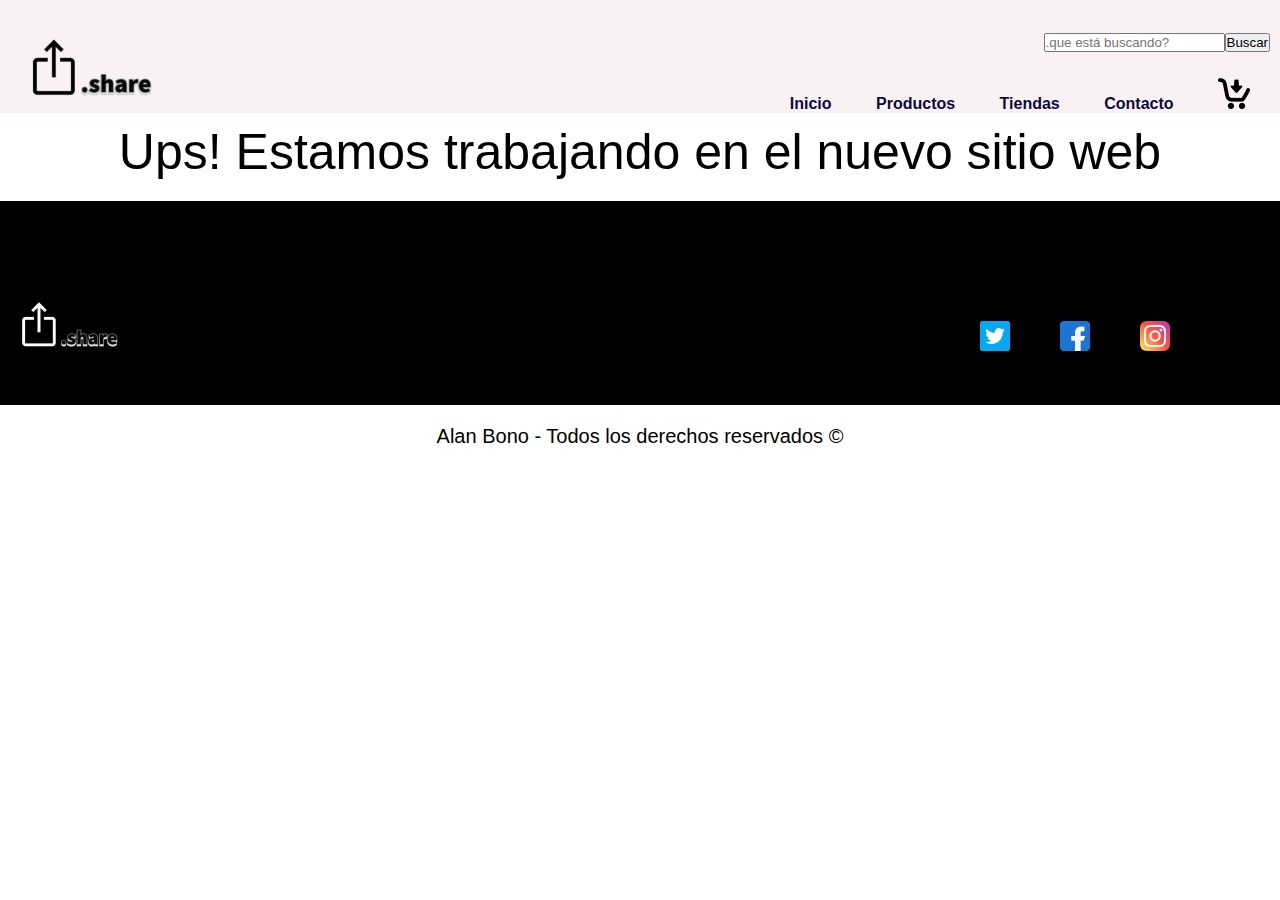
==== sections/carrito.html @ 88e66526 "first commit" ====
<!DOCTYPE html>
<html lang="es">

<head>
    <meta charset="UTF-8">
    <meta http-equiv="X-UA-Compatible" content="IE=edge">
    <meta name="viewport" content="width=device-width, initial-scale=1.0">
    <link href="https://unpkg.com/aos@2.3.1/dist/aos.css" rel="stylesheet">
    <link href="https://cdn.jsdelivr.net/npm/bootstrap@5.0.2/dist/css/bootstrap.min.css" rel="stylesheet" integrity="sha384-EVSTQN3/azprG1Anm3QDgpJLIm9Nao0Yz1ztcQTwFspd3yD65VohhpuuCOmLASjC" crossorigin="anonymous">
    <link rel="stylesheet" href="../styles/style.css">
    <link rel="icon" href="../media/favicon-1.ico">
    <title>.share │ Mi carrito</title>
</head>

<body>
    <header>
        <a id="logo" href="../index.html"><img class="logo" src="../media/logoSitioWeb.png" alt="logo" ></a>

        <div class="busqueda">
            <input type="search" placeholder=".que está buscando?">
            <button type="button" class="btn btn-primary btn-sm">Buscar</button>
        </div>

        <!-- comienza barra de navegacion -->
        <div class="barraNav">
            <nav>
                <ul>
                    <li>
                        <a href="../index.html">Inicio</a>
                    </li>

                    <li>
                        <a href="productos.html">Productos</a>
                    </li>
                    <li>
                        <a href="tiendas.html">Tiendas</a>
                    </li>
                    <li>
                        <a href="contacto.html">Contacto</a>
                    </li>
                    <li>
                        <a href="carrito.html"><img src="../media/carrito.png" alt="carrito"></a>
                    </li>

                </ul>

            </nav>
        </div>
        <!-- termina barra de navegacion -->


    </header>

    <main id="mainCarrito">

        <section class="mensajeBienvenida">
            <p class="trabajandoSitio">Ups! Estamos trabajando en el nuevo sitio web</p>
        </section>


    </main>

    <footer id="piePrincipal">
        <div class="logoNegro">
            <a href="../index.html"><img class="logoFoot" src="../media/logoFondoNegro.png" alt="logo" ></a>
        </div>

        <div class="social">
            <a href="https://twitter.com/home" target="_blank"><img class="twitter" src="../media/twitter.png" alt="twitter"></a>
            <a href="https://facebook.com" target="_blank"><img class="facebook" src="../media/facebook.png" alt="facebook"></a>
            <a href="https://instagram.com" target="_blank"><img class="instagram" src="../media/instagram.png" alt="instagram"></a>
        </div>

    </footer>

    <footer id="pieSecundario">

        <div class="segundoTexto">
            <p class="derechos">Alan Bono - Todos los derechos reservados ©</p>
        </div>

    </footer>

    <script src="https://cdn.jsdelivr.net/npm/bootstrap@5.0.2/dist/js/bootstrap.bundle.min.js" integrity="sha384-MrcW6ZMFYlzcLA8Nl+NtUVF0sA7MsXsP1UyJoMp4YLEuNSfAP+JcXn/tWtIaxVXM" crossorigin="anonymous"></script>
    <script src="https://unpkg.com/aos@2.3.1/dist/aos.js"></script>
    <script>
        AOS.init();
    </script>

</body>

</html>
---- styles/style.css ----
*{
    margin:0;
    padding: 0;
}

body{
    font-family: 'Segoe UI', Tahoma, Geneva, Verdana, sans-serif;
}

/*-------------------------------------------*/
/*comienza el header*/

header{
    background-color: rgb(250, 242, 242);
    padding: 10px 10px 0px 10px;
}

.pagNombre{
    font-size: 50px;
}

.barraNav{
    display: flex;
    flex-direction: row;
    justify-content: flex-end;
    margin-left: 200px;
}

.busqueda{
    display: flex;
    flex-direction: row;
    justify-content: flex-end;
    margin-top: 5px;
    margin-bottom: 5px;
    margin-left: 200px;
}

ul{
    list-style-type: none;
}

li{
    display: inline-block;
    margin-top: 20px;
}

a{
    text-decoration: none;
    font-weight:600;
    padding: 20px;
    color: rgb(10, 10, 65)
}

a:hover{
    color:rgb(146, 146, 146);
    transition-duration: 0.7s;
}

#logo .logo{
    margin-bottom: -80px;
}

/*termina el header*/
/*-------------------------------------------*/
/*comienza el main*/

#mainInicio{
    margin: 10px 0px 10px 0px;
}

#mainInicio .mensajeBienvenida{
    font-size: 50px;
    display: flex;
    justify-content: flex-end;
    margin: 30px 10px 20px 0px;

}

p{
    font-size: 20px;
    display: flex;
    justify-content: end;
}



#mainProductos{
    margin: 10px 0px 10px 0px;
}

#mainProductos .mensajeBienvenida .trabajandoSitio{
    font-size: 50px;
    display: flex;
    justify-content: center;
    margin: 0px 0px 20px 0px;

}

#mainTiendas{
    margin: 10px 0px 10px 0px;
}

#mainTiendas .mensajeBienvenida .trabajandoSitio{
    font-size: 50px;
    display: flex;
    justify-content: center;
    margin: 0px 0px 20px 0px;

}

#mainContacto{
    margin: 50px 50px 50px 50px;
}

#mainContacto .titulo-contacto{
    font-size: 50px;
    display: flex;
    flex-direction: row;
    justify-content: flex-end;
    margin-bottom: 40px;
}

#mainContacto .form-contacto{
    font-size: 20px;
    margin: 0px 0px 20px 0px;
    padding: 10px 400px 10px 10px;

}


#mainCarrito{
    margin: 10px 0px 10px 0px;
}

#mainCarrito .mensajeBienvenida .trabajandoSitio{
    font-size: 50px;
    display: flex;
    justify-content: center;
    margin: 0px 0px 20px 0px;

}


/*termina el main*/
/*-------------------------------------------*/
/*comienza el footer*/

#piePrincipal {
    padding-top: 80px;
    padding-left: 80px;
    padding-right: 80px;
    padding-bottom: 30px;
    background-color: black;
}

#piePrincipal a{
    width: 100px;
}

#piePrincipal .logoNegro{
    display: grid;
    grid-template-columns: -80px;
    margin-left: -80px;
    width: 150px;
}

#piePrincipal .social{
    display: grid;
    grid-template-columns: 80px 80px 80px;
    justify-content: end;
    margin-top: -75px;
    width: -750px;
}

#pieSecundario{
    margin-top: 20px;
    margin-bottom: 20px;
    display: flex;
    justify-content: center;
}

#pieSecundario .segundoTexto .derechos{
    color: black;
    font-weight:300;
}

@media screen and (max-width: 427px) {
    header{
        background-color: rgb(250, 242, 242);
        padding: 10px 10px 10px 10px;
    }
    
    .pagNombre{
        font-size: 50px;
    }
    
    .barraNav{
        display: flex;
        flex-direction: row;
        justify-content: flex-end;
        margin-left: 200px;
    }
    
    .busqueda{
        display: grid;
        grid-template-columns: auto;
        margin-top: 5px;
        margin-bottom: 5px;
        margin-left: 200px;
    }
    
    ul{
        list-style-type: none;
    }
    
    li{
        display: inline-block;
        margin-top: 20px;
    }
    
    a{
        text-decoration: none;
        font-weight:600;
        padding: 20px;
        color: rgb(10, 10, 65)
    }

    #mainInicio{
        margin: 10px 0px 10px 0px;
    }
    
    #mainInicio .mensajeBienvenida{
        font-size: 30px;
        display: flex;
        justify-content: center;
        margin: 0px 0px 20px 0px;
        font-weight: normal;
    
    }

    #piePrincipal .social{
        display: grid;
        justify-content: center;
        margin-top: -75px;
        padding-top: 100px;
    }

}
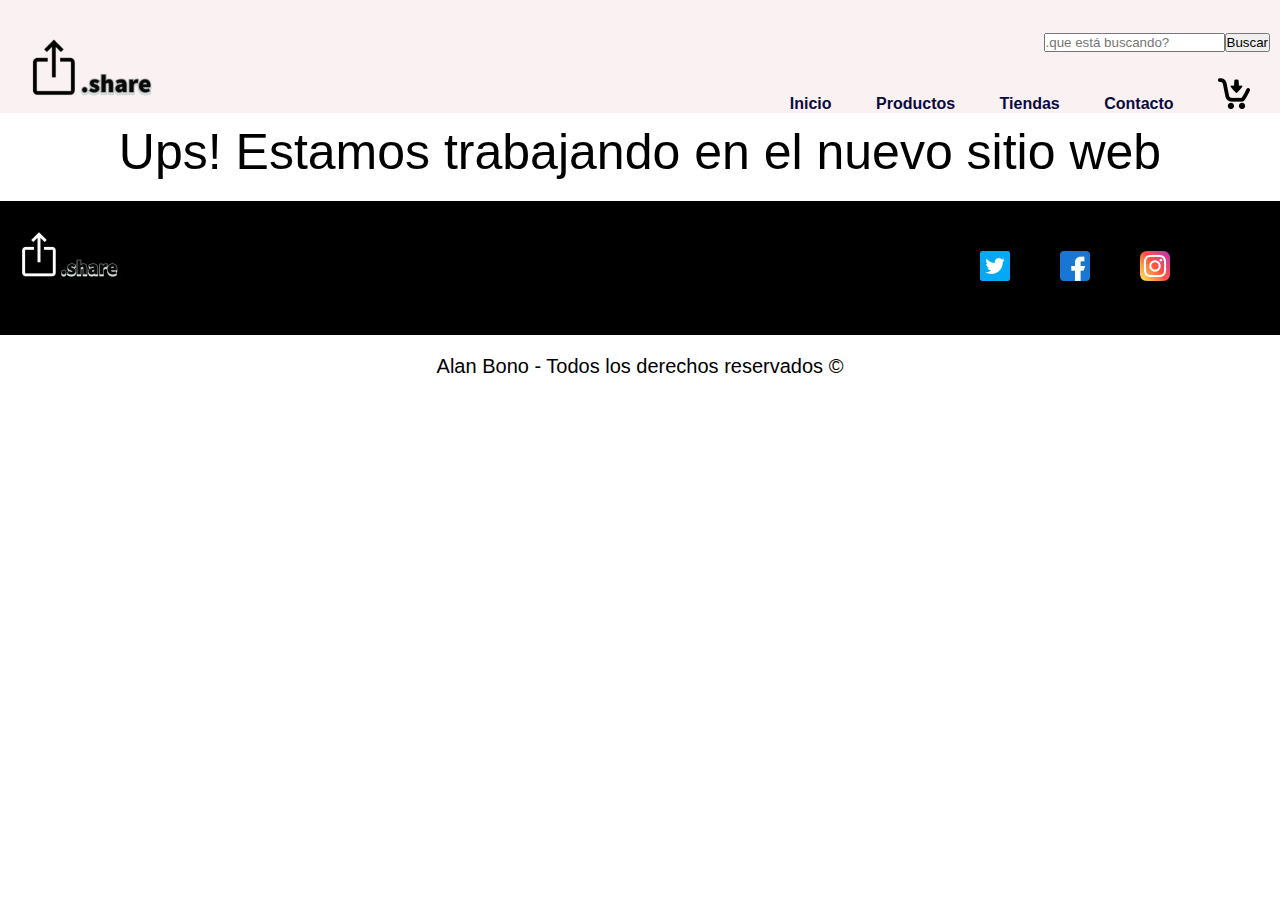
==== commit d1705339: "second commit" ====
--- a/sections/carrito.html
+++ b/sections/carrito.html
@@ -7,12 +7,12 @@
     <meta name="viewport" content="width=device-width, initial-scale=1.0">
     <link href="https://unpkg.com/aos@2.3.1/dist/aos.css" rel="stylesheet">
     <link href="https://cdn.jsdelivr.net/npm/bootstrap@5.0.2/dist/css/bootstrap.min.css" rel="stylesheet" integrity="sha384-EVSTQN3/azprG1Anm3QDgpJLIm9Nao0Yz1ztcQTwFspd3yD65VohhpuuCOmLASjC" crossorigin="anonymous">
-    <link rel="stylesheet" href="../styles/style.css">
+    <link rel="stylesheet" href="../styles/estilos.css">
     <link rel="icon" href="../media/favicon-1.ico">
     <title>.share │ Mi carrito</title>
 </head>
 
-<body>
+<body class="pagPrincipal">
     <header>
         <a id="logo" href="../index.html"><img class="logo" src="../media/logoSitioWeb.png" alt="logo" ></a>
 
--- a/styles/estilos.css
+++ b/styles/estilos.css
@@ -0,0 +1,725 @@
+* {
+  margin: 0;
+  padding: 0;
+}
+
+body {
+  font-family: "Segoe UI", Tahoma, Geneva, Verdana, sans-serif;
+}
+
+/*-------------------------------------------*/
+/*comienza el header*/
+header {
+  background-color: rgb(250, 242, 242);
+  padding: 10px 10px 0px 10px;
+}
+
+.barraNav {
+  display: flex;
+  flex-direction: row;
+  justify-content: flex-end;
+  margin-left: 200px;
+}
+
+.busqueda {
+  display: flex;
+  flex-direction: row;
+  justify-content: flex-end;
+  margin-top: 5px;
+  margin-bottom: 5px;
+  margin-left: 200px;
+}
+
+ul {
+  list-style-type: none;
+}
+
+li {
+  display: inline-block;
+  margin-top: 20px;
+}
+
+a {
+  text-decoration: none;
+  font-weight: 600;
+  padding: 20px;
+  color: rgb(10, 10, 65);
+}
+
+a:hover {
+  color: rgb(146, 146, 146);
+  transition-duration: 0.7s;
+}
+
+#logo .logo {
+  margin-bottom: -80px;
+}
+
+/*termina el header*/
+/*-------------------------------------------*/
+#mainInicio {
+  margin: 0px 0px 10px 0px;
+}
+#mainInicio .medios {
+  display: flex;
+  flex-direction: row;
+  justify-content: space-around;
+}
+#mainInicio .medios .envio-pais {
+  font-size: 50px;
+  display: flex;
+  justify-content: flex-end;
+  margin: 30px 10px 20px 0px;
+}
+#mainInicio .medios .envio-pais .courier {
+  width: 50px;
+}
+#mainInicio .medios .envio-pais .mensaje-somos {
+  font-size: 20px;
+  display: flex;
+  justify-content: end;
+}
+#mainInicio .medios .cuotas-interes {
+  font-size: 50px;
+  display: flex;
+  justify-content: flex-end;
+  margin: 30px 10px 20px 0px;
+}
+#mainInicio .medios .cuotas-interes .tarjetas {
+  width: 120px;
+}
+#mainInicio .medios .cuotas-interes .mensaje-somos {
+  font-size: 20px;
+  display: flex;
+  justify-content: end;
+}
+#mainInicio .linea {
+  border-top: 2px solid black;
+  height: 2px;
+  padding: 0;
+}
+#mainInicio .mensajeBienvenida {
+  font-size: 50px;
+  display: flex;
+  justify-content: flex-end;
+  margin: 30px 10px 20px 0px;
+}
+#mainInicio .mensaje-somos {
+  font-size: 20px;
+  display: flex;
+  justify-content: end;
+}
+
+#mainProductos {
+  margin: 50px 50px 50px 50px;
+}
+#mainProductos #productos {
+  display: flex;
+  flex-direction: row;
+  justify-content: end;
+  margin-bottom: 40px;
+}
+#mainProductos #productos .titulo-productos {
+  font-size: 50px;
+}
+#mainProductos .carreteProd-primero {
+  display: flex;
+  flex-direction: row;
+  justify-content: space-around;
+  padding-bottom: 50px;
+}
+#mainProductos .carreteProd-primero .tarjetaProd {
+  width: 500px;
+}
+#mainProductos .carreteProd-primero .tarjetaProd .imagProd {
+  border-radius: 10px 10px 10px 10px;
+  padding: 10px 10px 10px 10px;
+}
+#mainProductos .carreteProd-primero .tarjetaProd .imagProd .imagConsolas {
+  width: 100%;
+  border-radius: 10px 10px 10px 10px;
+}
+#mainProductos .carreteProd-primero .tarjetaProd .imagProd .imagConsolas:hover {
+  transform: scale(1.1);
+  transition-duration: 1000ms;
+}
+#mainProductos .carreteProd-primero .tarjetaProd .imagProd p {
+  font-size: 20px;
+  font-weight: bold;
+  display: flex;
+  justify-content: center;
+  margin-top: 15px;
+}
+#mainProductos .carreteProd-primero .tarjetaProd .imagProd strong {
+  display: flex;
+  justify-content: center;
+}
+#mainProductos .carreteProd-segundo {
+  display: flex;
+  flex-direction: row;
+  justify-content: space-around;
+  padding-bottom: 50px;
+}
+#mainProductos .carreteProd-segundo .tarjetaProd {
+  width: 500px;
+}
+#mainProductos .carreteProd-segundo .tarjetaProd .imagProd {
+  border-radius: 10px 10px 10px 10px;
+  padding: 10px 10px 10px 10px;
+}
+#mainProductos .carreteProd-segundo .tarjetaProd .imagProd .imagConsolas {
+  width: 100%;
+  border-radius: 10px 10px 10px 10px;
+}
+#mainProductos .carreteProd-segundo .tarjetaProd .imagProd .imagConsolas:hover {
+  transform: scale(1.1);
+  transition-duration: 1000ms;
+}
+#mainProductos .carreteProd-segundo .tarjetaProd .imagProd p {
+  font-size: 20px;
+  font-weight: bold;
+  display: flex;
+  justify-content: center;
+  margin-top: 15px;
+}
+#mainProductos .carreteProd-segundo .tarjetaProd .imagProd strong {
+  display: flex;
+  justify-content: center;
+}
+#mainProductos .carreteProd-tercero {
+  display: flex;
+  flex-direction: row;
+  justify-content: space-around;
+  padding-bottom: 50px;
+}
+#mainProductos .carreteProd-tercero .tarjetaProd {
+  width: 500px;
+}
+#mainProductos .carreteProd-tercero .tarjetaProd .imagProd {
+  border-radius: 10px 10px 10px 10px;
+  padding: 10px 10px 10px 10px;
+}
+#mainProductos .carreteProd-tercero .tarjetaProd .imagProd .imagConsolas {
+  width: 100%;
+  border-radius: 10px 10px 10px 10px;
+}
+#mainProductos .carreteProd-tercero .tarjetaProd .imagProd .imagConsolas:hover {
+  transform: scale(1.1);
+  transition-duration: 1000ms;
+}
+#mainProductos .carreteProd-tercero .tarjetaProd .imagProd p {
+  font-size: 20px;
+  font-weight: bold;
+  display: flex;
+  justify-content: center;
+  margin-top: 15px;
+}
+#mainProductos .carreteProd-tercero .tarjetaProd .imagProd strong {
+  display: flex;
+  justify-content: center;
+}
+#mainProductos .carreteProd-cuarto {
+  display: flex;
+  flex-direction: row;
+  justify-content: space-around;
+  padding-bottom: 50px;
+}
+#mainProductos .carreteProd-cuarto .tarjetaProd {
+  width: 500px;
+}
+#mainProductos .carreteProd-cuarto .tarjetaProd .imagProd {
+  border-radius: 10px 10px 10px 10px;
+  padding: 10px 10px 10px 10px;
+}
+#mainProductos .carreteProd-cuarto .tarjetaProd .imagProd .imagConsolas {
+  width: 100%;
+  border-radius: 10px 10px 10px 10px;
+}
+#mainProductos .carreteProd-cuarto .tarjetaProd .imagProd .imagConsolas:hover {
+  transform: scale(1.1);
+  transition-duration: 1000ms;
+}
+#mainProductos .carreteProd-cuarto .tarjetaProd .imagProd p {
+  font-size: 20px;
+  font-weight: bold;
+  display: flex;
+  justify-content: center;
+  margin-top: 15px;
+}
+#mainProductos .carreteProd-cuarto .tarjetaProd .imagProd strong {
+  display: flex;
+  justify-content: center;
+}
+
+#mainTiendas {
+  margin: 50px 50px 50px 50px;
+}
+#mainTiendas #tiendas {
+  display: flex;
+  flex-direction: row;
+  justify-content: end;
+  margin-bottom: 40px;
+}
+#mainTiendas #tiendas .titulo-tiendas {
+  font-size: 50px;
+}
+#mainTiendas .mapa {
+  display: flex;
+  flex-direction: row;
+  justify-content: space-around;
+  margin-bottom: 80px;
+}
+#mainTiendas .mapa .nombre-tienda {
+  font-size: 50px;
+  display: flex;
+  justify-content: flex-end;
+  margin: 30px 10px 20px 0px;
+}
+#mainTiendas .mapa .nombre-tienda .img-tienda {
+  border-radius: 10px 10px 10px 10px;
+  width: 100%;
+}
+#mainTiendas .mapa .nombre-tienda .img-tienda:hover {
+  transform: scale(1.1);
+  transition-duration: 1000ms;
+}
+#mainTiendas .mapa .nombre-tienda .linea {
+  border-top: 2px solid black;
+  height: 2px;
+  padding: 0;
+}
+#mainTiendas .mapa .nombre-tienda .mensaje-tienda {
+  font-size: 20px;
+}
+#mainTiendas .mapa .maps {
+  font-size: 50px;
+  display: flex;
+  justify-content: flex-end;
+  margin: 30px 10px 20px 0px;
+}
+
+#mainContacto {
+  margin: 50px 50px 50px 50px;
+}
+#mainContacto .titulo-contacto {
+  font-size: 50px;
+  display: flex;
+  flex-direction: row;
+  justify-content: flex-end;
+  margin-bottom: 40px;
+}
+#mainContacto .form-contacto {
+  font-size: 20px;
+  margin: 0px 0px 20px 0px;
+  padding: 10px 400px 10px 10px;
+}
+#mainContacto .form-control {
+  width: 400px;
+}
+
+#mainCarrito {
+  margin: 10px 0px 10px 0px;
+}
+
+#mainCarrito .mensajeBienvenida .trabajandoSitio {
+  font-size: 50px;
+  display: flex;
+  justify-content: center;
+  margin: 0px 0px 20px 0px;
+}
+
+#piePrincipal {
+  padding-top: 10px;
+  padding-left: 80px;
+  padding-right: 80px;
+  padding-bottom: 30px;
+  background-color: black;
+}
+
+#piePrincipal a {
+  width: 100px;
+}
+
+#piePrincipal .logoNegro {
+  display: grid;
+  grid-template-columns: -80px;
+  margin-left: -80px;
+  width: 150px;
+}
+
+#piePrincipal .social {
+  display: grid;
+  grid-template-columns: 80px 80px 80px;
+  justify-content: end;
+  margin-top: -75px;
+  width: -750px;
+}
+
+#pieSecundario {
+  margin-top: 20px;
+  margin-bottom: 20px;
+  display: flex;
+  justify-content: center;
+}
+
+#pieSecundario .segundoTexto .derechos {
+  color: black;
+  font-size: 20px;
+}
+
+@media screen and (max-width: 793px) {
+  header {
+    background-color: rgb(250, 242, 242);
+    padding: 10px 10px 10px 10px;
+  }
+  .pagPrincipal {
+    font-size: 13px;
+  }
+  .barraNav {
+    display: flex;
+    flex-direction: row;
+    justify-content: flex-end;
+    margin-left: 200px;
+  }
+  .busqueda {
+    display: grid;
+    grid-template-columns: auto;
+    margin-top: 5px;
+    margin-bottom: 5px;
+    margin-left: 200px;
+  }
+  ul {
+    list-style-type: none;
+  }
+  li {
+    display: inline-block;
+    margin-top: 20px;
+  }
+  a {
+    text-decoration: none;
+    font-weight: 600;
+    padding: 20px;
+    color: rgb(10, 10, 65);
+  }
+  #mainTiendas {
+    margin: 50px 50px 50px 50px;
+  }
+  #mainTiendas #tiendas {
+    display: flex;
+    flex-direction: row;
+    justify-content: end;
+    margin-bottom: 40px;
+  }
+  #mainTiendas #tiendas .titulo-tiendas {
+    font-size: 30px;
+  }
+  #mainTiendas .mapa {
+    display: flex;
+    flex-direction: row;
+    justify-content: space-around;
+    margin-bottom: 80px;
+  }
+  #mainTiendas .mapa .nombre-tienda {
+    font-size: 15px;
+    display: flex;
+    justify-content: flex-end;
+    margin: 30px 10px 20px 0px;
+  }
+  #mainTiendas .mapa .maps {
+    font-size: 15px;
+    display: flex;
+    justify-content: flex-end;
+    margin: 30px 10px 20px 0px;
+  }
+  .img-tienda {
+    border-radius: 10px 10px 10px 10px;
+    width: 100%;
+  }
+  .mensaje-tienda {
+    font-size: 12px;
+  }
+  .dimension-mapas {
+    width: 200px;
+    height: 100px;
+  }
+  #piePrincipal .social {
+    display: grid;
+    justify-content: center;
+    margin-top: -75px;
+    padding-top: 100px;
+  }
+  #pieSecundario .segundoTexto .derechos {
+    color: black;
+    font-size: 10px;
+  }
+}
+@media screen and (max-width: 480px) {
+  header {
+    background-color: rgb(250, 242, 242);
+    padding: 10px 10px 10px 10px;
+  }
+  .pagPrincipal {
+    font-size: 13px;
+  }
+  .barraNav {
+    display: flex;
+    flex-direction: row;
+    justify-content: flex-end;
+    margin-left: 200px;
+  }
+  .busqueda {
+    display: grid;
+    grid-template-columns: auto;
+    margin-top: 5px;
+    margin-bottom: 5px;
+    margin-left: 200px;
+  }
+  ul {
+    list-style-type: none;
+  }
+  li {
+    display: inline-block;
+    margin-top: 20px;
+  }
+  a {
+    text-decoration: none;
+    font-weight: 600;
+    padding: 20px;
+    color: rgb(10, 10, 65);
+  }
+  #mainInicio {
+    margin: 0px 0px 10px 0px;
+  }
+  .tarjetas {
+    width: 80px;
+  }
+  .courier {
+    width: 50px;
+  }
+  #mainInicio .mensajeBienvenida {
+    font-size: 18px;
+    display: flex;
+    justify-content: center;
+    margin: 0px 0px 20px 0px;
+    font-weight: normal;
+  }
+  #mainInicio .mensaje-somos {
+    font-size: 14px;
+  }
+  #mainProductos #productos .titulo-productos {
+    font-size: 40px;
+  }
+  .imagProd p {
+    font-size: 13px;
+    display: flex;
+    justify-content: flex-end;
+    margin-top: 12px;
+  }
+  strong {
+    display: flex;
+    justify-content: center;
+    font-size: 10px;
+  }
+  #mainTiendas {
+    margin: 50px 50px 50px 50px;
+  }
+  #mainTiendas #tiendas {
+    display: flex;
+    flex-direction: row;
+    justify-content: end;
+    margin-bottom: 40px;
+  }
+  #mainTiendas #tiendas .titulo-tiendas {
+    font-size: 30px;
+  }
+  #mainTiendas .mapa {
+    display: flex;
+    flex-direction: row;
+    justify-content: space-around;
+    margin-bottom: 80px;
+  }
+  #mainTiendas .mapa .nombre-tienda {
+    font-size: 15px;
+    display: flex;
+    justify-content: flex-end;
+    margin: 30px 10px 20px 0px;
+  }
+  #mainTiendas .mapa .maps {
+    font-size: 15px;
+    display: flex;
+    justify-content: flex-end;
+    margin: 30px 10px 20px 0px;
+  }
+  .img-tienda {
+    border-radius: 10px 10px 10px 10px;
+    width: 100%;
+  }
+  .mensaje-tienda {
+    font-size: 12px;
+  }
+  .dimension-mapas {
+    width: 200px;
+    height: 100px;
+  }
+  #mainContacto {
+    margin: 10px 0px 10px 0px;
+  }
+  #mainContacto .titulo-contacto {
+    font-size: 40px;
+    display: flex;
+    flex-direction: row;
+    justify-content: flex-end;
+    margin-bottom: 40px;
+  }
+  #mainContacto .form-contacto {
+    font-size: 20px;
+    margin: 0px 0px 20px 0px;
+    padding: 10px 400px 10px 10px;
+  }
+  #mainContacto .form-control {
+    width: 200px;
+  }
+  #piePrincipal .social {
+    display: grid;
+    justify-content: center;
+    margin-top: -75px;
+    padding-top: 100px;
+  }
+  #pieSecundario .segundoTexto .derechos {
+    color: black;
+    font-size: 10px;
+  }
+}
+@media screen and (max-width: 427px) {
+  header {
+    background-color: rgb(250, 242, 242);
+    padding: 10px 10px 10px 10px;
+  }
+  .pagPrincipal {
+    font-size: 13px;
+  }
+  .barraNav {
+    display: flex;
+    flex-direction: row;
+    justify-content: flex-end;
+    margin-left: 200px;
+  }
+  .busqueda {
+    display: grid;
+    grid-template-columns: auto;
+    margin-top: 5px;
+    margin-bottom: 5px;
+    margin-left: 200px;
+  }
+  ul {
+    list-style-type: none;
+  }
+  li {
+    display: inline-block;
+    margin-top: 20px;
+  }
+  a {
+    text-decoration: none;
+    font-weight: 600;
+    padding: 20px;
+    color: rgb(10, 10, 65);
+  }
+  #mainInicio {
+    margin: 0px 0px 10px 0px;
+  }
+  .tarjetas {
+    width: 65px;
+  }
+  .courier {
+    width: 35px;
+  }
+  #mainInicio .mensajeBienvenida {
+    font-size: 18px;
+    display: flex;
+    justify-content: center;
+    margin: 0px 0px 20px 0px;
+    font-weight: normal;
+  }
+  #mainInicio .mensaje-somos {
+    font-size: 14px;
+  }
+  #mainProductos #productos .titulo-productos {
+    font-size: 30px;
+  }
+  .imagProd p {
+    font-size: 10px;
+    display: flex;
+    justify-content: center;
+    margin-top: 10px;
+  }
+  strong {
+    display: flex;
+    justify-content: center;
+    font-size: 9px;
+  }
+  #mainTiendas {
+    margin: 50px 50px 50px 50px;
+  }
+  #mainTiendas #tiendas {
+    display: flex;
+    flex-direction: row;
+    justify-content: end;
+    margin-bottom: 40px;
+  }
+  #mainTiendas #tiendas .titulo-tiendas {
+    font-size: 30px;
+  }
+  #mainTiendas .mapa {
+    display: flex;
+    flex-direction: row;
+    justify-content: space-around;
+    margin-bottom: 80px;
+  }
+  #mainTiendas .mapa .nombre-tienda {
+    font-size: 15px;
+    display: flex;
+    justify-content: flex-end;
+    margin: 30px 10px 20px 0px;
+  }
+  #mainTiendas .mapa .maps {
+    font-size: 15px;
+    display: flex;
+    justify-content: flex-end;
+    margin: 30px 10px 20px 0px;
+  }
+  .img-tienda {
+    border-radius: 10px 10px 10px 10px;
+    width: 100%;
+  }
+  .mensaje-tienda {
+    font-size: 12px;
+  }
+  #mainContacto {
+    margin: 10px 0px 10px 0px;
+  }
+  #mainContacto .titulo-contacto {
+    font-size: 30px;
+    display: flex;
+    flex-direction: row;
+    justify-content: flex-end;
+    margin-bottom: 40px;
+  }
+  #mainContacto .form-contacto {
+    font-size: 20px;
+    margin: 0px 0px 20px 0px;
+    padding: 10px 400px 10px 10px;
+  }
+  #mainContacto .form-control {
+    width: 200px;
+  }
+  #piePrincipal .social {
+    display: grid;
+    justify-content: center;
+    margin-top: -75px;
+    padding-top: 100px;
+  }
+  #pieSecundario .segundoTexto .derechos {
+    color: black;
+    font-size: 10px;
+  }
+}/*# sourceMappingURL=estilos.css.map */